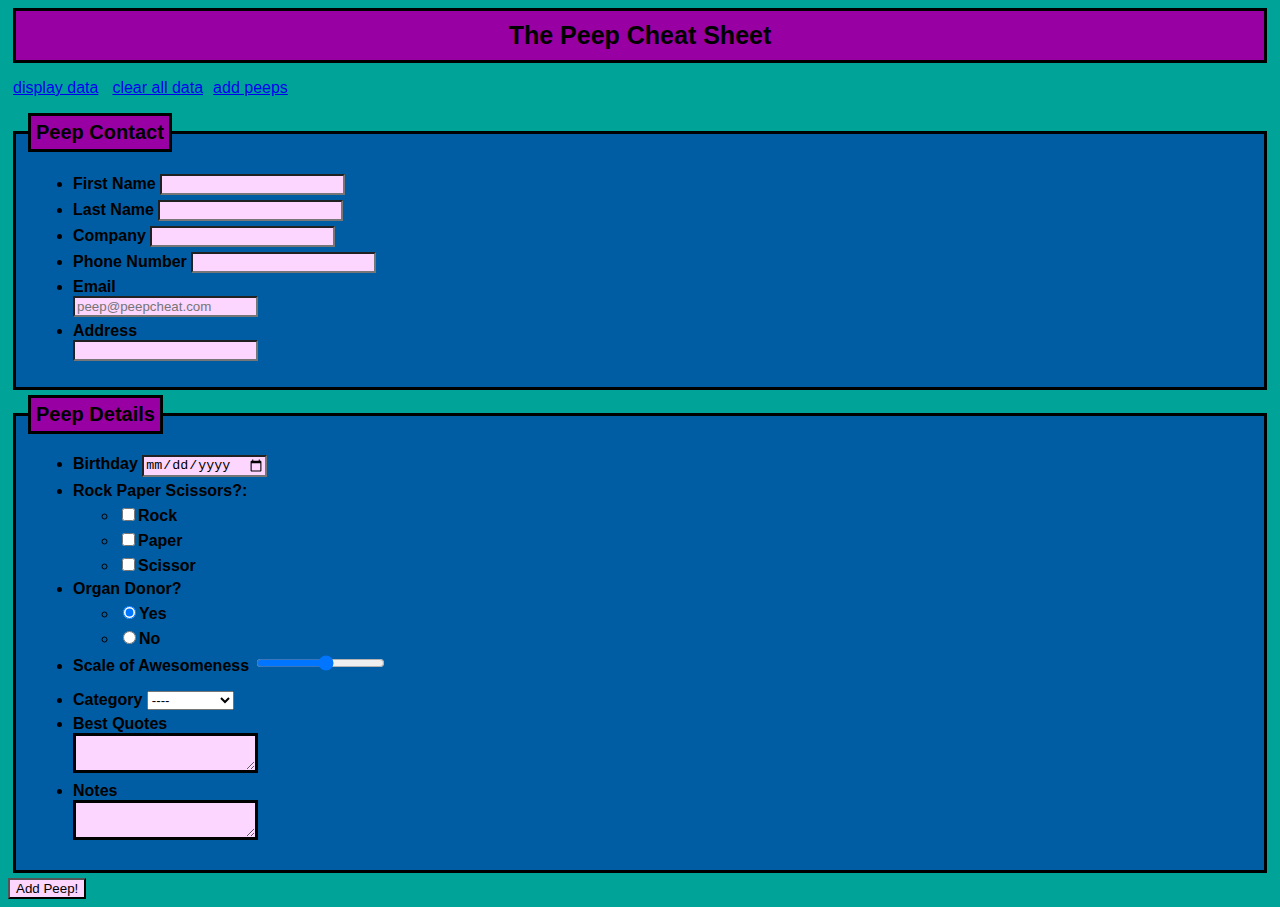
==== addItem.html @ 2f192f55 "intial commit to git-hub" ====
<!doctype html>
<!--Andisheh Bassiri
	VFW Project 4
	Feb 8th 2013
-->

<html>
	<head>
			<meta charset="utf-8" />
			<meta keywords="Peep, Friends, Contacts, Cheat Sheet" />
			<meta description="Peep Cheat Sheet, Contacts and more" />
			<meta name="robots" content="index, follow" />
			<meta name="viewport" content="user-scalable=no, width=device-width" />
			<link rel="stylesheet" type="text/css" href="styles.css">

			<title>The Peep Cheat Sheet</title>

	</head>
	<body>
		<h1 >The Peep Cheat Sheet</h1>
		<p>
		<a href="#" id="displayData">display data</a>  <a href="#" id="cleardata">clear all data</a><a href="#" id=mopeeps>add peeps</a>
		</p>

		<div>
			<form action="#" method="post" >
				<fieldset >
					<legend>Peep Contact</legend>
						<ul id="errors"s></ul>
						<ul>
							<li><label for="fname">First Name </label><input type="text" id="fname"/></li>
							<li><label for="lname">Last Name </label><input type="text" id="lname"/></li>
							<li><label for="company">Company </label><input type="text" id="company"/></li>
							<li><label for="pnum">Phone Number </label><input type="text" id="pnum"/></li>
							<li><label for="email">Email </label><br><input type="text" placeholder="peep@peepcheat.com" id="email"/></li>
							<li><label for="addy">Address </label><br><input type="text" id="addy"/></li>	
						</ul>		
				</fieldset>	
				<fieldset>
					<legend>Peep Details</legend>
						<ul>
							<li><label for="bday">Birthday </label><input type="date" id="bday"/></li>
							<li>Rock Paper Scissors?:
								<ul>
									<li><input type="checkbox" value="Rock" id="rock" /><label for="rock">Rock</label></li>
									<li><input type="checkbox" value="Paper" id="paper" /><label for="paper">Paper</label></li>
									<li><input type="checkbox" value="Scissor" id="scissor" /><label for="scissor">Scissor</label></li>
								</ul>
							</li>
							<li>Organ Donor?
								<ul>
									<li><input type="radio" checked value="Yes" id="yes" name="donor" /><label for="yes">Yes</label></li>
									<li><input type="radio" value="No" id="no" name="donor" /><label for="no">No</label></li>
								</ul>
							</li>
							<li><label for="soa">Scale of Awesomeness </label><input type="range" name="soa" id="soa" min="1" max="10"><p id="soanum"></p></li>
							<li><label for="cat">Category </label>
								<select id="cat">
								</select>
							</li>
							<li><label for="quotes">Best Quotes </label><br><textarea id="quotes"></textarea></li>
							<li><label for="notes">Notes </label><br><textarea id="notes"></textarea></li>
						</ul>
				</fieldset>
				<input type="button" id="addPeep" value="Add Peep!"/>
			</form>
		</div>
		<script type="text/javascript" src="json.js"></script>	
		<script type="text/javascript" src="main.js"></script>
	</body>

</html>
---- styles.css ----
h1{
	font-family: sans-serif;
	font-size: 25px;
	text-align: center;
	padding: 10px;
	border: solid black;
	background: #9800A3;
	margin: 5px;
	
}

body{
	background: #00A398

}

fieldset{
	background: #005CA3;
	border:	solid black;
	margin: 5px;
}

legend{
	font-size: 20px;
	font-family: sans-serif;
	font-weight: bold;
	background: #9800A3;
	border: solid;
	padding: 5px;

}

li{
	margin: 5px;
	font-weight: bold;
	font-family: sans-serif;
}

input{

	background: #FCD6FF;
}

textarea{
	border: solid black;
	background:#FCD6FF;
}
a{
	font-family: sans-serif;
	margin: 5px;

}

.focus{
	border: solid #00A398;
}

.remove{
	display:none;
}
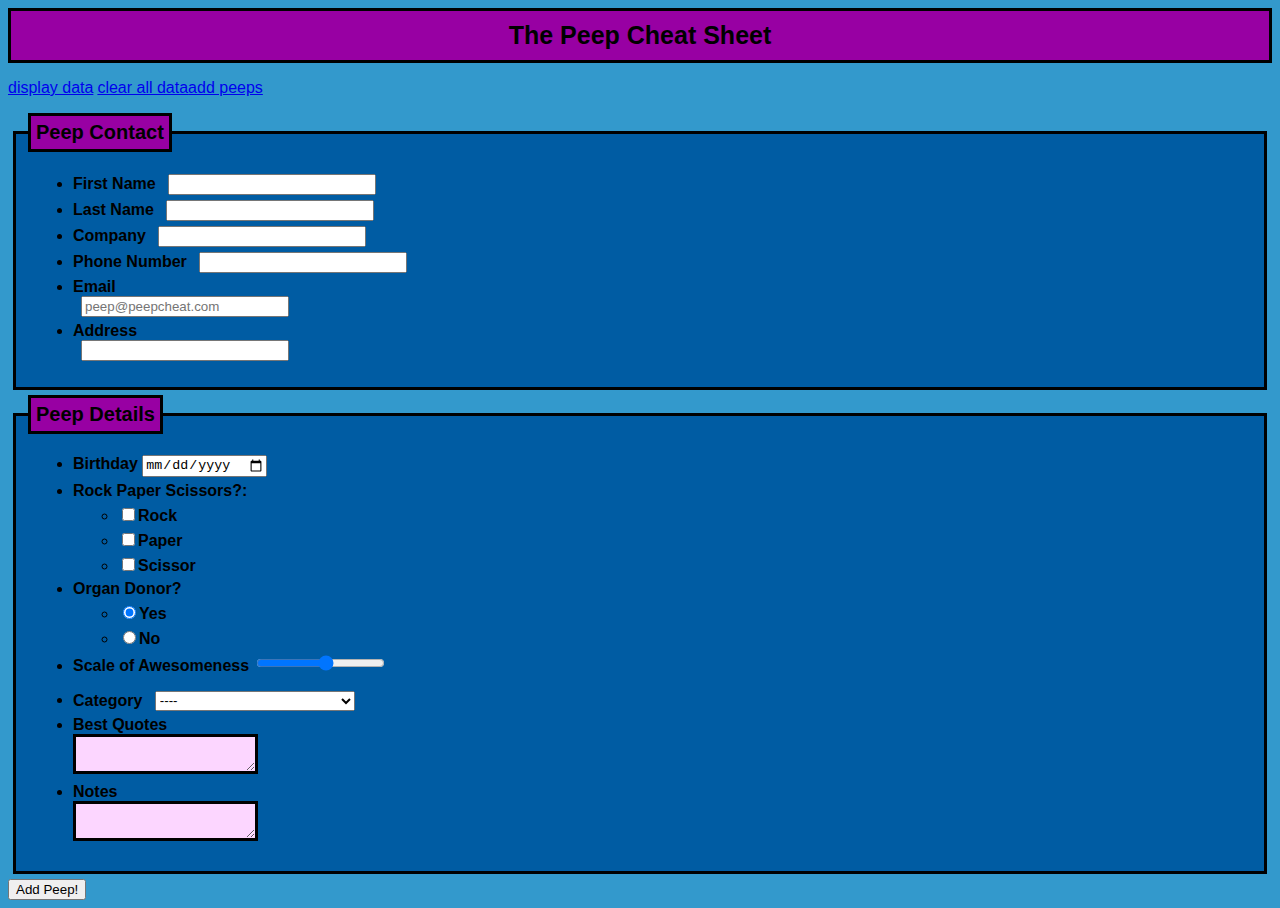
==== commit ebe2c617: "Intergraded JS / JSON" ====
--- a/addItem.html
+++ b/addItem.html
@@ -65,8 +65,8 @@
 				<input type="button" id="addPeep" value="Add Peep!"/>
 			</form>
 		</div>
-		<script type="text/javascript" src="json.js"></script>	
-		<script type="text/javascript" src="main.js"></script>
+		<script type="text/javascript" src="js/json.js"></script>	
+		<script type="text/javascript" src="js/main.js"></script>
 	</body>
 
 </html>--- a/styles.css
+++ b/styles.css
@@ -5,12 +5,23 @@
 	padding: 10px;
 	border: solid black;
 	background: #9800A3;
-	margin: 5px;
+	margin: 0px;
 	
 }
 
+h3{
+	font-family: sans-serif;
+	font-size: 12px;
+	background:#cc99cc;
+	display: block;
+	margin-left: 8px;
+}
+img{
+	margin: 0px;
+}
+
 body{
-	background: #00A398
+	background: #3399cc
 
 }
 
@@ -36,9 +47,19 @@
 	font-family: sans-serif;
 }
 
-input{
+input[type="text"]{
+	margin-left: 8px;
+	width: 200px;
+	margin-right: 10px;
 
-	background: #FCD6FF;
+}
+
+select{
+	margin-left: 8px;
+	width: 200px;
+	height: 20px;
+	margin-right: 30px;
+
 }
 
 textarea{
@@ -47,7 +68,7 @@
 }
 a{
 	font-family: sans-serif;
-	margin: 5px;
+	margin: 0px;
 
 }
 
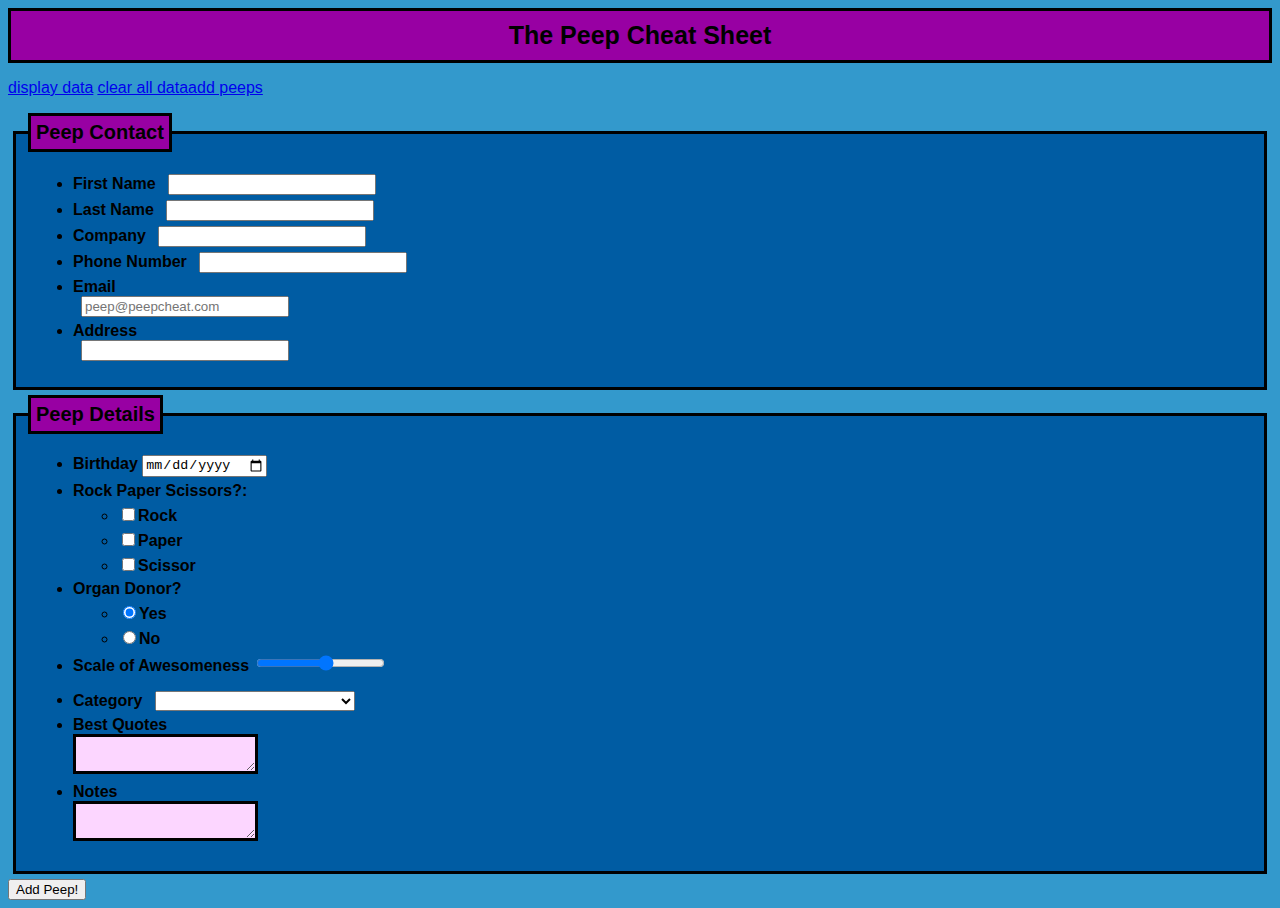
==== commit 73896527: "Final" ====
--- a/addItem.html
+++ b/addItem.html
@@ -1,7 +1,7 @@
 <!doctype html>
 <!--Andisheh Bassiri
-	VFW Project 4
-	Feb 8th 2013
+	MIU Project 1
+	1303
 -->
 
 <html>
